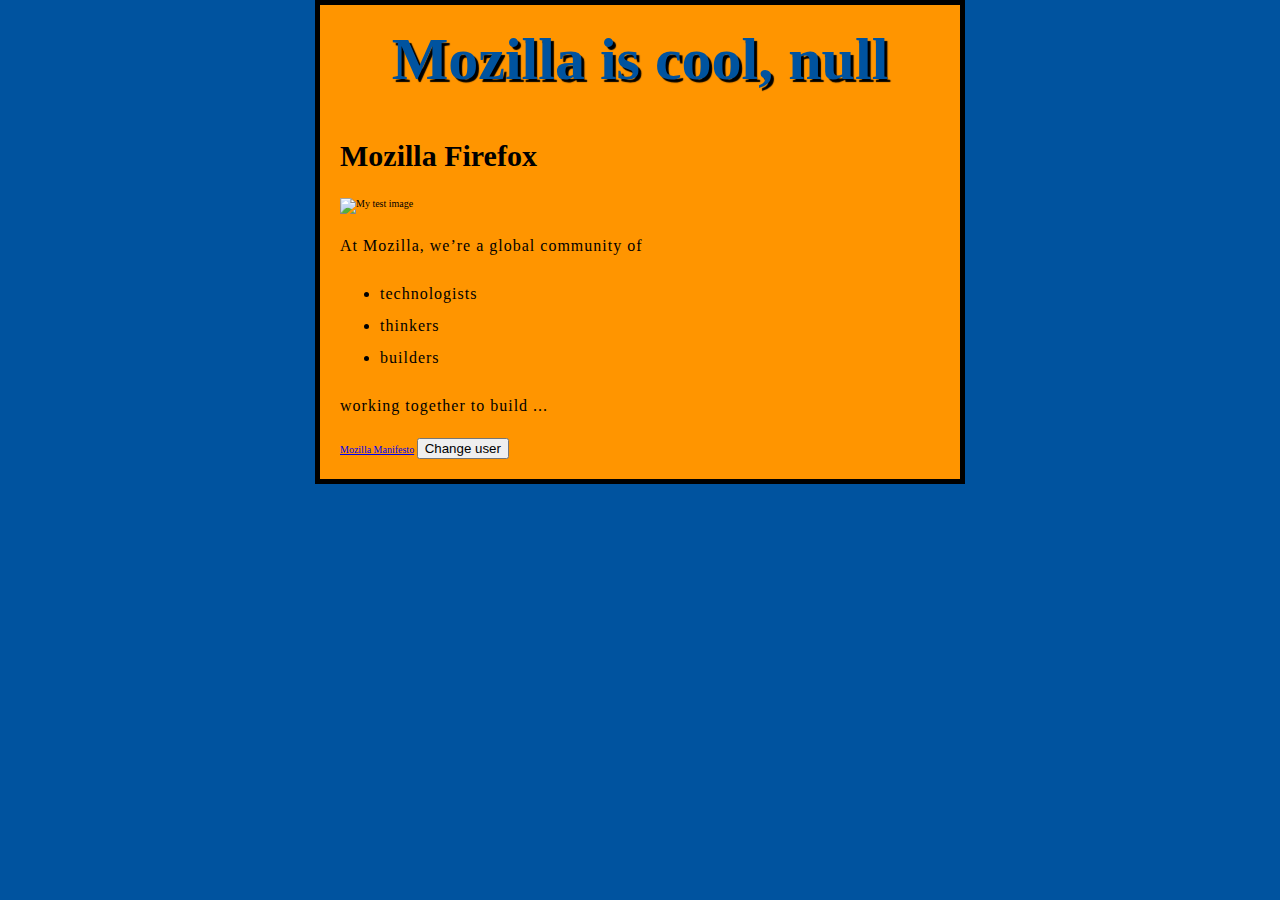
==== amigo-site/index.html @ 04a8a33f "Add files via upload" ====
<!DOCTYPE html>
<html>
  <head>
    <meta charset="utf-8">
    <title>My test page</title>
	<link href="https://fonts.googleapis.com/css?family=Open+Sans" rel="stylesheet" type="text/css">
	<link href="styles/style.css" rel="stylesheet" type="text/css">
  </head>
  <body>
    <h1>The best internet browser in the world</h1>
	<h2>Mozilla Firefox</h2>
	<img src="images/firefox-icon.png" alt="My test image">
	<p>At Mozilla, we’re a global community of</p>
    
	<ul> 
	  <li>technologists</li>
	  <li>thinkers</li>
      <li>builders</li>
	</ul>

	<p>working together to build ... </p>
	<a href="https://www.mozilla.org/en-US/about/manifesto/">Mozilla Manifesto</a>
    <button>Change user</button>
    <br/>
    <script src="scripts/main.js"></script>
  </body>
</html>
---- amigo-site/styles/style.css ----
html {
  font-size: 10px; /* px means 'pixels': the base font size is now 10 pixels high  */
  font-family: serif;
  background-color: #00539F;
}

body {
    width: 600px;
    margin: 0 auto;
    background-color: #FF9500;
    padding: 0 20px 20px 20px;
    border: 5px solid black;
}

h1 {
  font-size: 60px;
  text-align: center;
  margin: 0;
  padding: 20px 0;
  color: #00539F;
  text-shadow: 3px 3px 1px black;
}

img {
    display: block;
    margin: 0 auto;
}

h2 {
	font-size: 30px;
}

p, li {
  font-size: 16px;    
  line-height: 2;
  letter-spacing: 1px;
}
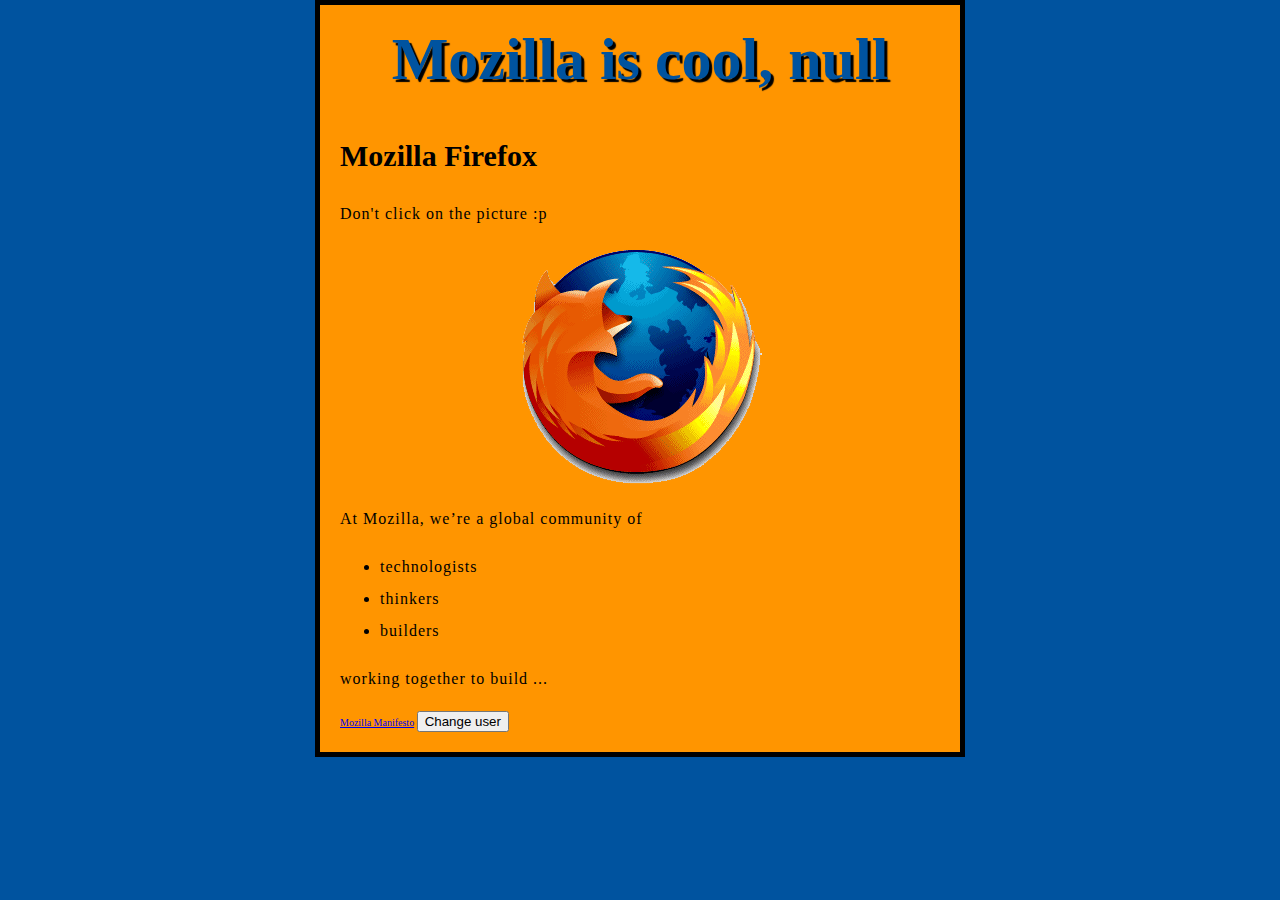
==== commit 151dc203: "Update index.html" ====
--- a/amigo-site/index.html
+++ b/amigo-site/index.html
@@ -9,6 +9,7 @@
   <body>
     <h1>The best internet browser in the world</h1>
 	<h2>Mozilla Firefox</h2>
+	  <p>Don't click on the picture :p</p>
 	<img src="images/firefox-icon.png" alt="My test image">
 	<p>At Mozilla, we’re a global community of</p>
     
@@ -24,4 +25,4 @@
     <br/>
     <script src="scripts/main.js"></script>
   </body>
-</html>+</html>
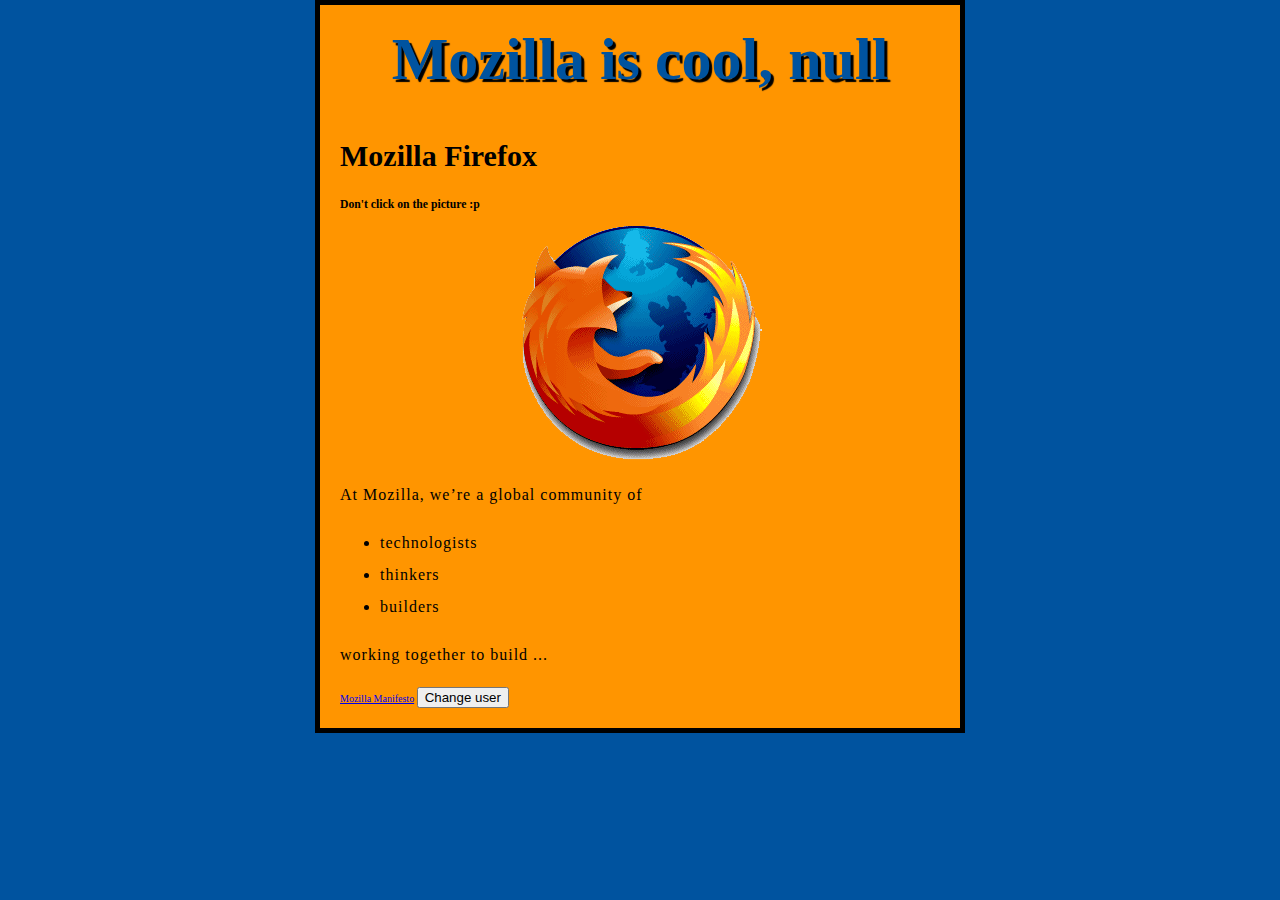
==== commit df8d60f6: "Update index.html" ====
--- a/amigo-site/index.html
+++ b/amigo-site/index.html
@@ -9,7 +9,7 @@
   <body>
     <h1>The best internet browser in the world</h1>
 	<h2>Mozilla Firefox</h2>
-	  <p>Don't click on the picture :p</p>
+	  <h3>Don't click on the picture :p</h3>
 	<img src="images/firefox-icon.png" alt="My test image">
 	<p>At Mozilla, we’re a global community of</p>
     
